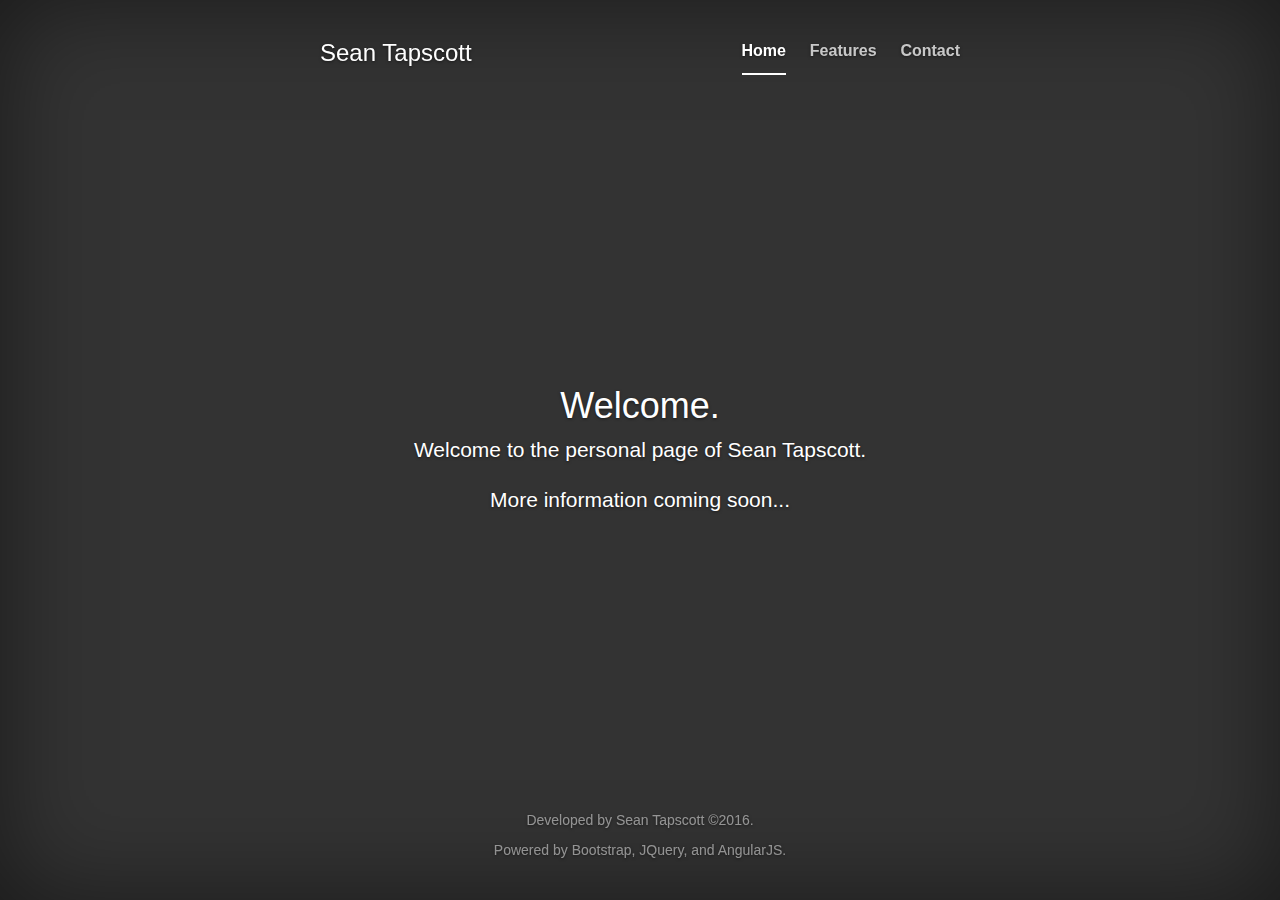
==== index.html @ 17ada020 "Initial Upload" ====
<!DOCTYPE html>
<html lang="en">
  <head>
    <meta charset="utf-8">
    <meta http-equiv="X-UA-Compatible" content="IE=edge">
    <meta name="viewport" content="width=device-width, initial-scale=1">
    <!-- The above 3 meta tags *must* come first in the head; any other head content must come *after* these tags -->
    <meta name="description" content="">
    <meta name="author" content="">
    <link rel="icon" href="../../favicon.ico">

    <title>Sean Tapscott</title>

    <!-- Bootstrap core CSS -->
    <link href="bootstrap/dist/css/bootstrap.min.css" rel="stylesheet">

    <!-- IE10 viewport hack for Surface/desktop Windows 8 bug -->
    <link href="bootstrap/assets/css/ie10-viewport-bug-workaround.css" rel="stylesheet">

    <!-- Custom styles for this template -->
    <link href="cover.css" rel="stylesheet">

    <!-- Just for debugging purposes. Don't actually copy these 2 lines! -->
    <!--[if lt IE 9]><script src="../../assets/js/ie8-responsive-file-warning.js"></script><![endif]-->
    <script src="bootstrap/assets/js/ie-emulation-modes-warning.js"></script>

    <!-- HTML5 shim and Respond.js for IE8 support of HTML5 elements and media queries -->
    <!--[if lt IE 9]>
      <script src="https://oss.maxcdn.com/html5shiv/3.7.3/html5shiv.min.js"></script>
      <script src="https://oss.maxcdn.com/respond/1.4.2/respond.min.js"></script>
    <![endif]-->
  </head>

  <body>

    <div class="site-wrapper">

      <div class="site-wrapper-inner">

        <div class="cover-container">

          <div class="masthead clearfix">
            <div class="inner">
              <h3 class="masthead-brand">Sean Tapscott</h3>
              <nav>
                <ul class="nav masthead-nav">
                  <li class="active"><a href="#">Home</a></li>
                  <li><a href="#">Features</a></li>
                  <li><a href="#">Contact</a></li>
                </ul>
              </nav>
            </div>
          </div>

          <div class="inner cover">
            <h1 class="cover-heading">Welcome.</h1>
            <p class="lead">Welcome to the personal page of Sean Tapscott.</p>
            <p class="lead">More information coming soon...</p>
            <p class="lead">
              <!--<a href="#" class="btn btn-lg btn-default">Learn more</a>-->
            </p>
          </div>

          <div class="mastfoot">
            <div class="inner">
              <p>Developed by Sean Tapscott ©2016.</p>
              <p>Powered by Bootstrap, JQuery, and AngularJS.</p>
            </div>
          </div>

        </div>

      </div>

    </div>

    <!-- Bootstrap core JavaScript
    ================================================== -->
    <!-- Placed at the end of the document so the pages load faster -->
    <script src="https://ajax.googleapis.com/ajax/libs/jquery/1.12.4/jquery.min.js"></script>
    <script>window.jQuery || document.write('<script src="../../assets/js/vendor/jquery.min.js"><\/script>')</script>
    <script src="bootstrap/dist/js/bootstrap.min.js"></script>
    <!-- IE10 viewport hack for Surface/desktop Windows 8 bug -->
    <script src="bootstrap/assets/js/ie10-viewport-bug-workaround.js"></script>
  </body>
</html>
---- cover.css ----
/*
 * Globals
 */

/* Links */
a,
a:focus,
a:hover {
  color: #fff;
}

/* Custom default button */
.btn-default,
.btn-default:hover,
.btn-default:focus {
  color: #333;
  text-shadow: none; /* Prevent inheritance from `body` */
  background-color: #fff;
  border: 1px solid #fff;
}


/*
 * Base structure
 */

html,
body {
  height: 100%;
  background-color: #333;
}
body {
  color: #fff;
  text-align: center;
  text-shadow: 0 1px 3px rgba(0,0,0,.5);
}

/* Extra markup and styles for table-esque vertical and horizontal centering */
.site-wrapper {
  display: table;
  width: 100%;
  height: 100%; /* For at least Firefox */
  min-height: 100%;
  -webkit-box-shadow: inset 0 0 100px rgba(0,0,0,.5);
          box-shadow: inset 0 0 100px rgba(0,0,0,.5);
}
.site-wrapper-inner {
  display: table-cell;
  vertical-align: top;
}
.cover-container {
  margin-right: auto;
  margin-left: auto;
}

/* Padding for spacing */
.inner {
  padding: 30px;
}


/*
 * Header
 */
.masthead-brand {
  margin-top: 10px;
  margin-bottom: 10px;
}

.masthead-nav > li {
  display: inline-block;
}
.masthead-nav > li + li {
  margin-left: 20px;
}
.masthead-nav > li > a {
  padding-right: 0;
  padding-left: 0;
  font-size: 16px;
  font-weight: bold;
  color: #D19A66; /* IE8 proofing */
  color: rgba(255,255,255,.75);
  border-bottom: 2px solid transparent;
}
.masthead-nav > li > a:hover,
.masthead-nav > li > a:focus {
  background-color: transparent;
  border-bottom-color: #a9a9a9;
  border-bottom-color: rgba(255,255,255,.25);
}
.masthead-nav > .active > a,
.masthead-nav > .active > a:hover,
.masthead-nav > .active > a:focus {
  color: #fff;
  border-bottom-color: #fff;
}

@media (min-width: 768px) {
  .masthead-brand {
    float: left;
  }
  .masthead-nav {
    float: right;
  }
}


/*
 * Cover
 */

.cover {
  padding: 0 20px;
}
.cover .btn-lg {
  padding: 10px 20px;
  font-weight: bold;
}


/*
 * Footer
 */

.mastfoot {
  color: #999; /* IE8 proofing */
  color: rgba(255,255,255,.5);
}


/*
 * Affix and center
 */

@media (min-width: 768px) {
  /* Pull out the header and footer */
  .masthead {
    position: fixed;
    top: 0;
  }
  .mastfoot {
    position: fixed;
    bottom: 0;
  }
  /* Start the vertical centering */
  .site-wrapper-inner {
    vertical-align: middle;
  }
  /* Handle the widths */
  .masthead,
  .mastfoot,
  .cover-container {
    width: 100%; /* Must be percentage or pixels for horizontal alignment */
  }
}

@media (min-width: 992px) {
  .masthead,
  .mastfoot,
  .cover-container {
    width: 700px;
  }
}
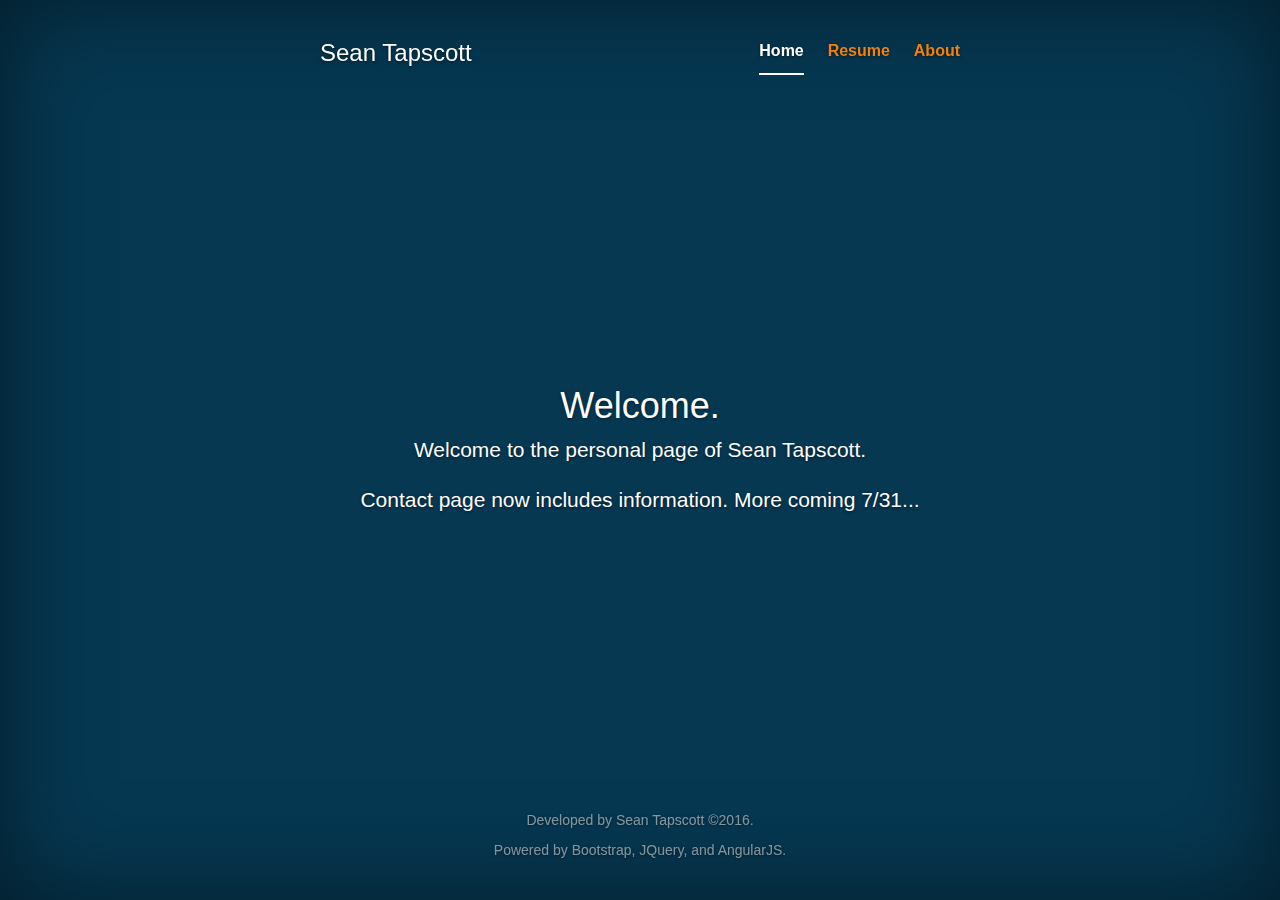
==== commit eb2b3c8f: "ContactPage Sufficient" ====
--- a/index.html
+++ b/index.html
@@ -5,9 +5,9 @@
     <meta http-equiv="X-UA-Compatible" content="IE=edge">
     <meta name="viewport" content="width=device-width, initial-scale=1">
     <!-- The above 3 meta tags *must* come first in the head; any other head content must come *after* these tags -->
-    <meta name="description" content="">
-    <meta name="author" content="">
-    <link rel="icon" href="../../favicon.ico">
+    <meta name="description" content="Welcome to the personal page of Sean Tapscott">
+    <meta name="author" content="Sean Tapscott">
+    <link rel="icon" href="favicon.ico">
 
     <title>Sean Tapscott</title>
 
@@ -44,9 +44,9 @@
               <h3 class="masthead-brand">Sean Tapscott</h3>
               <nav>
                 <ul class="nav masthead-nav">
-                  <li class="active"><a href="#">Home</a></li>
-                  <li><a href="#">Features</a></li>
-                  <li><a href="#">Contact</a></li>
+                  <li class="active"><a href="index.html">Home</a></li>
+                  <li><a href="#">Resume</a></li>
+                  <li><a href="about.html">About</a></li>
                 </ul>
               </nav>
             </div>
@@ -55,7 +55,7 @@
           <div class="inner cover">
             <h1 class="cover-heading">Welcome.</h1>
             <p class="lead">Welcome to the personal page of Sean Tapscott.</p>
-            <p class="lead">More information coming soon...</p>
+            <p class="lead">Contact page now includes information. More coming 7/31...</p>
             <p class="lead">
               <!--<a href="#" class="btn btn-lg btn-default">Learn more</a>-->
             </p>
--- a/cover.css
+++ b/cover.css
@@ -9,6 +9,9 @@
   color: #fff;
 }
 
+a:hover {
+color: rgba(240,129,14,.75);
+}
 /* Custom default button */
 .btn-default,
 .btn-default:hover,
@@ -27,7 +30,7 @@
 html,
 body {
   height: 100%;
-  background-color: #333;
+  background-color: #063852;
 }
 body {
   color: #fff;
@@ -78,8 +81,9 @@
   padding-left: 0;
   font-size: 16px;
   font-weight: bold;
-  color: #D19A66; /* IE8 proofing */
-  color: rgba(255,255,255,.75);
+  color: #F0810F; /* IE8 proofing */
+  //*color: rgba(255,159,64,.75);*/
+  color: rgba(240,129,14,.75);
   border-bottom: 2px solid transparent;
 }
 .masthead-nav > li > a:hover,
